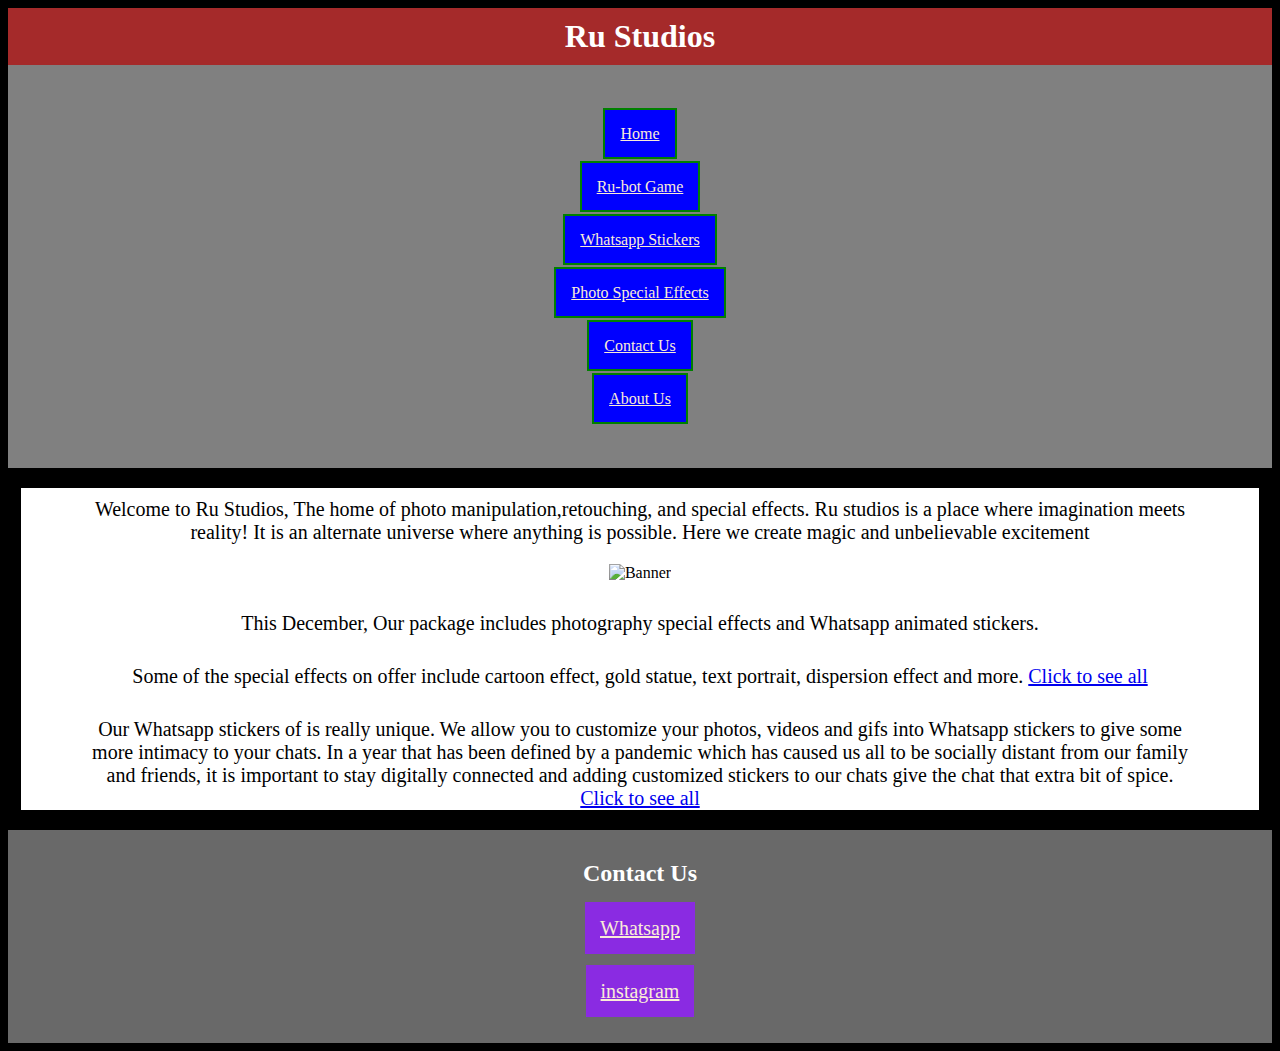
==== index.html @ fb2b0c9a "Ru-bot added" ====
<!DOCTYPE html>
<html lang="en">
<head>
    <meta charset="UTF-8">
    <meta name="viewport" content="width=device-width, initial-scale=1.0">
    <meta http-equiv="X-UA-Compatible" content="ie=edge">
    <title>Ru Studios</title>
    <link rel="stylesheet" type="text/css" href="./style.css">
    <!--favicons start-->
    <link rel="shortcut icon" href="./favicon.ico" type="image/x-icon">
    <link rel="icon" href="./favicon.ico" type="image/x-icon">
    <!--favicons ends-->
</head>
<body>
    <header>
        <h1> Ru Studios</h1>
        <nav>
            <p><a href="">Home</a></p>
            <p><a href="./rubot.html">Ru-bot Game</a></p>
            <p><a href="./sticker.html">Whatsapp Stickers</a></p>
            <p><a href="./special-effects.html">Photo Special Effects</a></p>
            <p><a href="#contact">Contact Us</a></p>
            <p><a href="./about.html">About Us</a></p>
        </nav>
    </header>
    <main>
        <p class="intro">
            Welcome to Ru Studios, The home of photo manipulation,retouching, and special effects.
            Ru studios is a place where imagination meets reality! It is an alternate universe where anything is possible.
            Here we create magic and unbelievable excitement
        </p>
        <div id="banner">
            <img src="./special-effects/poster2d.png" alt="Banner"/>
        </div>
        <p class="intro">
            This December, Our package includes photography special effects and Whatsapp animated stickers.
        </p>
        <p class="intro">
            Some of the special effects on offer include cartoon effect, gold statue, text portrait,
            dispersion effect and more. <a href="./special-effects.html">Click to see all</a>
        </p>
        <p class="intro">
            Our Whatsapp stickers of is really unique. We allow you to customize your photos, videos and gifs
            into Whatsapp stickers to give some more intimacy to your chats.
            In a year that has been defined by a pandemic which has caused us all to be socially distant from our
            family and friends, it is important to stay digitally connected and adding customized stickers to our
            chats give the chat that extra bit of spice. <a href="./sticker.html">Click to see all</a>
        </p>
    </main>
    <footer>
        <h2 id="contact"> Contact Us</h2>
        <p><a href="https://wa.link/et3jjq" target="_blank">Whatsapp</a></p>
        <p><a href="https://www.instagram.com/iamruro" target="_blank">instagram</a></p>
    </footer>
</body>
</html>
---- style.css ----
body {
    background-color: black;
}
header {
    text-align: center;
    
}

h1 {
    margin: 0 auto;
    padding: 10px 0;
    background-color: brown;
    color: white;

    
}

nav {
    background-color: grey;
    padding: 25px 0;
}

nav p {
    margin: 35px 0px;
}

nav a, .order a {
    background-color: blue;
    padding: 15px 15px;
    color: antiquewhite;
    border: solid 2px green;
    
}

nav a:hover, footer p a:hover, .order a:hover {
    background-color: green;
    color: red;
    text-decoration: none;

}

nav a:active, .order a:active {
    background-color: darkgoldenrod;
    color: black;
}



main{
    width: 98%;
    margin-left: auto;
    margin-right: auto;
    background-color: white;
    color: black;
    text-align: center;    
}

.intro {
    padding-top: 10px;
    width: 90%;
    margin-left: auto;
    margin-right: auto;
    font-size: 20px;
    font-weight: 500;
}

main div {
    width: 80%;
    margin: 20px auto;
}

#banner img {
    max-width: 100%;
}

footer {
    padding: 10px 0;
    background-color: dimgrey;
    color: white;
    text-align: center;
}

footer p {
    font-size: 20px;
    padding: 10px;

}

footer p a {
    background-color: blueviolet;
    padding: 15px;
    color: antiquewhite;

}



#sticker {
    background-color: red;
    text-align: center;
}

.sub-title {
    width: 250px;
    margin-right:auto;
    margin-left: auto;
    
}

.order-p {
    font-size: 20px;
}

.order {
    width: 250px;
    margin: 20px auto;

}

#effects-container {
    display: flex;
    flex-wrap: wrap;
    width: 98%;
    border: solid 4px blueviolet;
    flex-direction: row;
    justify-content: space-evenly;

}


.effects {
    width: 200px;
    height: 250px;
    margin: 10px;
    overflow: hidden;
    text-align: center;
    background-color: dimgray;
    padding-top: 20px;
    
    
}

.effects img {
    display: block;
    max-width: 100%;
    height: 200px;
    margin-right: auto;
    margin-left: auto;
    
    
}

.caption {
    color: black;
    text-transform: capitalize;
}

#about {
    text-align: center;
}
.ceo {
    width: 300px;
    margin: 10px auto;
    border:solid 5px burlywood;

}

.ceo img {
    max-width: 100%;
}


/*Rubot */

#welcome {
    padding-top: 50px;
}

#introduction, #info, #game, #game-over {
    padding-bottom: 20px;
}

#poster-container {
    width: 80%;
}

#rubot-poster {
    width: 100%;
}

input[type="text"] {
    border-radius: 20px;
}

#start {
    display: block;
    background-color: blue;
    width: 250px;
    margin-top: 30px;
    margin-left: auto;
    margin-right: auto;
    padding: 5px 10px;
    box-shadow: 2px 5px;
    
}

.butt {
    box-shadow: 2px 5px;
    padding: 5px;
}

.butt:hover{
    cursor: pointer;
}

.butt:active {
    box-shadow: 0px 0px;
}

#compete {
    display: flex;
    width:98%;
}

#player-game {
    border: 2px solid red;
}

#Rubot-game{
    border: 2px solid green;
    background-color: darkgray;

}

.choice-image {
    width: 150px;
    height: 100px;
    overflow: hidden;
}

#Rubot-choice, #player-choice {
    max-width: 100%;
    max-height: 100%;
}


.key {
    display: inline-block;
    margin-left: 10px;
    margin-top: 10px;
    margin-bottom: 10px;
}

.thumbnail {
    width: 50px;
}

.thumbnail img{
    max-width: 100%;
}

#advert-pic-container, #funny-pic-container {
    width: 200px;
}

#advert-pic, #funny-pic {
    max-width: 200px;
}
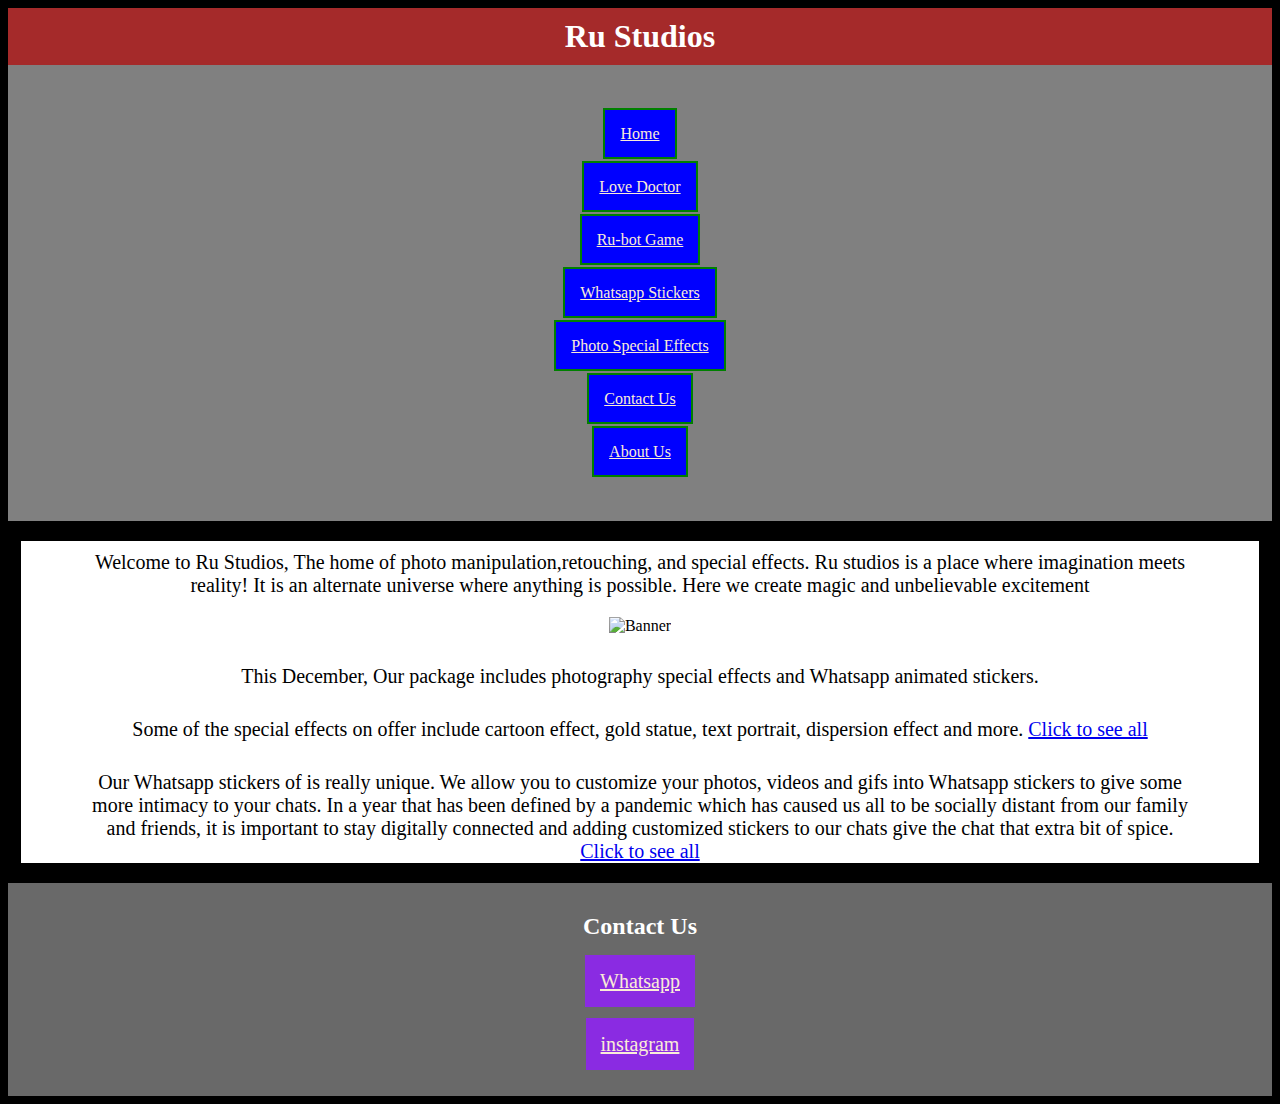
==== commit d5512d22: "Update index.html" ====
--- a/index.html
+++ b/index.html
@@ -1,6 +1,17 @@
 <!DOCTYPE html>
 <html lang="en">
 <head>
+    <!--G AD-->
+    <script data-ad-client="ca-pub-8144348126053170" async src="https://pagead2.googlesyndication.com/pagead/js/adsbygoogle.js"></script>
+    <!-- Global site tag (gtag.js) - Google Analytics -->
+    <script async src="https://www.googletagmanager.com/gtag/js?id=G-JWQPKRZSZF"></script>
+    <script>
+    window.dataLayer = window.dataLayer || [];
+    function gtag(){dataLayer.push(arguments);}
+    gtag('js', new Date());
+
+    gtag('config', 'G-JWQPKRZSZF');
+    </script>
     <meta charset="UTF-8">
     <meta name="viewport" content="width=device-width, initial-scale=1.0">
     <meta http-equiv="X-UA-Compatible" content="ie=edge">
@@ -16,6 +27,7 @@
         <h1> Ru Studios</h1>
         <nav>
             <p><a href="">Home</a></p>
+            <p><a href="./love-doctor.html">Love Doctor</a></p>
             <p><a href="./rubot.html">Ru-bot Game</a></p>
             <p><a href="./sticker.html">Whatsapp Stickers</a></p>
             <p><a href="./special-effects.html">Photo Special Effects</a></p>
@@ -53,4 +65,4 @@
         <p><a href="https://www.instagram.com/iamruro" target="_blank">instagram</a></p>
     </footer>
 </body>
-</html>+</html>
--- a/style.css
+++ b/style.css
@@ -220,15 +220,21 @@
 #compete {
     display: flex;
     width:98%;
+    margin-right: auto;
+    margin-left:auto;
+    justify-content: space-evenly;
+
 }
 
 #player-game {
     border: 2px solid red;
+    width: 45%;
 }
 
 #Rubot-game{
     border: 2px solid green;
     background-color: darkgray;
+    width: 45%;
 
 }
 
